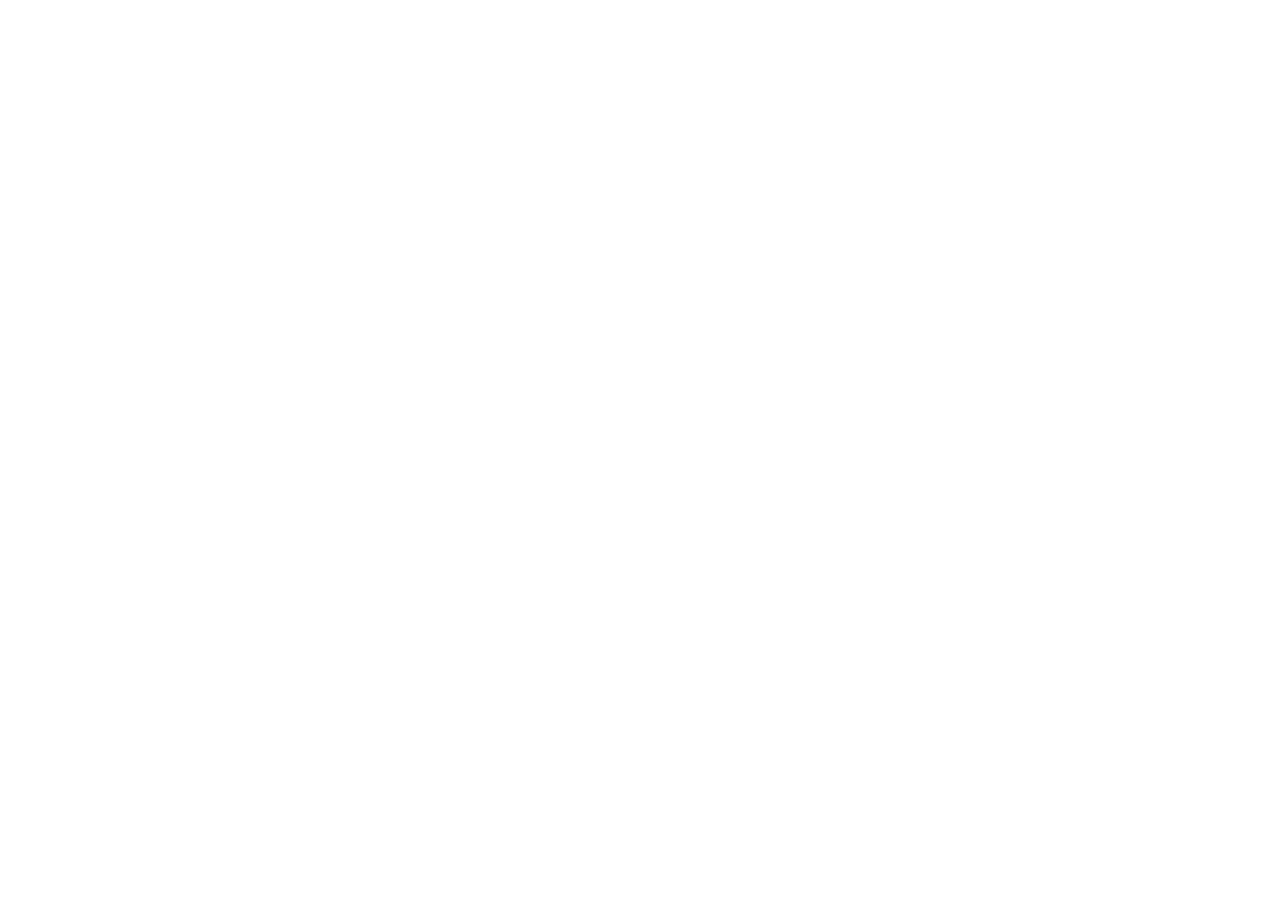
==== public/index.html @ cf2cec1a "rebuild folder structure" ====
<!DOCTYPE HTML PUBLIC "-//W3C//DTD HTML 4.01//EN"
"http://www.w3.org/TR/html4/strict.dtd">
<html>  
    <head>
          
    <meta charset="utf-8"/>
    <meta name="viewport" content="width=device-width, initial-scale=1.0, minimum-scale=1.0, maximum-scale=1.0, user-scalable=no"/>
    <title>french flash cards</title>
    <link href="css/normalize.css" rel='stylesheet' type="text/css"/>
    <link href='css/main.css' rel='stylesheet' type="text/css"/>
    
    </head>
    
    <body ng-app="francaisApp">
    
        <div id="app-wrapper">
            <div ng-controller="flashCardCtrl">
                <div id="main-menu-wrapper">
                    <main-menu></main-menu>  
                </div>
        
                <div id="flash-card-wrapper">
                    <flash-card id="flash-card"></flash-card>
                </div>
       
            <div id="word-index-wrapper">
                <word-index></word-index>
            </div>

            <div id="index-word-view-wrapper">
                <index-word-view></index-word   -view>    
            </div>

            </div>

            
       </div>

       <script src="https://ajax.googleapis.com/ajax/libs/angularjs/1.5.7/angular.min.js"></script>
        <script src="https://cdnjs.cloudflare.com/ajax/libs/angular.js/1.5.7/angular-route.min.js"></script>
        <script src="https://cdnjs.cloudflare.com/ajax/libs/angular.js/1.5.7/angular-sanitize.min.js"></script>
        <script src="https://cdnjs.cloudflare.com/ajax/libs/angular.js/1.5.7/angular-animate.min.js"></script>
        <script src="https://cdnjs.cloudflare.com/ajax/libs/angular.js/1.5.7/angular-aria.min.js"></script>
        <script src="js/app.js" type="text/javascript"></script>
    </body>
    
</html>
---- public/css/main.css ----
@font-face {
  font-family: "gilroylight";
  src: url("../gilroy/gilroy-light-webfont.eot");
  src: url("../gilroy/gilroy-light-webfont.eot?#iefix") format("embedded-opentype"), url("../gilroy/gilroy-light-webfont.woff2") format("woff2"), url("../gilroy/gilroy-light-webfont.woff") format("woff"), url("../gilroy/gilroy-light-webfont.svg#gilroylight") format("svg");
  font-weight: 300; }
@font-face {
  font-family: "gilroymedium";
  src: url("../gilroy/gilroy-medium-webfont.eot");
  src: url("../gilroy/gilroy-medium-webfont.eot?#iefix") format("embedded-opentype"), url("../gilroy/gilroy-medium-webfont.woff2") format("woff2"), url("../gilroy/gilroy-medium-webfont.woff") format("woff"), url("../gilroy/gilroy-medium-webfont.svg#gilroylight") format("svg");
  font-weight: 500; }
@font-face {
  font-family: "gilroymedium-italic";
  src: url("../gilroy/gilroy-MediumItalic-webfont.eot");
  src: url("../gilroy/gilroy-MediumItalic-webfont.eot?#iefix") format("embedded-opentype"), url("../gilroy/gilroy-MediumItalic-webfont.woff2") format("woff2"), url("../gilroy/gilroy-MediumItalic-webfont.woff") format("woff"), url("../gilroy/gilroy-MediumItalic-webfont.svg#gilroylight") format("svg");
  font-weight: 500; }
@keyframes hoverButton {
  50% {
    left: -5px; }
  100% {
    left: +5px; } }
@keyframes hoverButtonRev {
  50% {
    margin-left: 2rem; }
  100% {
    margin-left: 1.4rem; } }
/*initial element positioning*/
body {
  font-size: 14px;
  margin: 0;
  padding: 0; }

#app-wrapper {
  position: relative;
  /*styling & design*/ }
  #app-wrapper #main-menu-wrapper,
  #app-wrapper #flash-card-wrapper {
    padding-left: 2px;
    position: absolute;
    top: 8px;
    left: 0;
    width: 98%; }
    @media screen and (min-width: 750px) {
      #app-wrapper #main-menu-wrapper,
      #app-wrapper #flash-card-wrapper {
        padding-left: 0; } }
  #app-wrapper #flash-card-wrapper {
    z-index: -1; }
  #app-wrapper #main-menu-wrapper {
    height: 90vh;
    z-index: 100; }
    #app-wrapper #main-menu-wrapper #footer {
      margin-top: 20vh;
      height: 20vh; }
      @media screen and (min-width: 750px) {
        #app-wrapper #main-menu-wrapper #footer {
          margin-top: 10vh; } }
    #app-wrapper #main-menu-wrapper ul {
      list-style-type: none;
      margin: 1px 0 0;
      max-width: 1175px;
      padding-left: 0;
      width: 66%; }
    #app-wrapper #main-menu-wrapper #main-menu-content-fade {
      height: 85vh; }
      #app-wrapper #main-menu-wrapper #main-menu-content-fade h6 {
        margin: 1rem 0; }
  #app-wrapper .aboutHook {
    -webkit-transition: opacity .2s linear;
    transition: opacity .2s linear; }
  #app-wrapper .aboutHook.ng-hide {
    -webkit-transition: opacity .2s ease-in-out;
    transition: opacity .2s linear;
    opacity: 0; }
  #app-wrapper #flash-card-content-wrapper {
    margin-top: 1rem;
    position: relative;
    height: 95vh; }
  #app-wrapper #flash-card-content-wrapper,
  #app-wrapper #main-menu-content-fade,
  #app-wrapper #card-front-content-fade,
  #app-wrapper #card-back-content-fade,
  #app-wrapper #word-index-content-fade,
  #app-wrapper #index-word-view-content-fade {
    -webkit-transition: display 0.4s linear, opacity 0.3s linear;
    transition: display 0.4s linear, opacity 0.3s linear; }
  #app-wrapper #backButton {
    cursor: pointer;
    padding: 0;
    position: absolute;
    left: 0;
    border-bottom: none;
    z-index: 10000; }
    #app-wrapper #backButton img {
      height: 1rem;
      width: 2rem; }
    #app-wrapper #backButton:hover {
      animation: hoverButton .4s ease-in-out; }
    @media screen and (min-width: 750px) {
      #app-wrapper #backButton {
        padding-left: 1rem; }
        #app-wrapper #backButton img {
          width: 3rem; } }
  #app-wrapper #flash-card-content-wrapper {
    opacity: 0;
    width: 100%; }
  @media screen and (min-width: 750px) {
    #app-wrapper #main-menu-content-fade,
    #app-wrapper #card-section,
    #app-wrapper #card-front,
    #app-wrapper #card-back {
      padding-left: 1rem; } }
  #app-wrapper #card-section {
    background: white;
    position: absolute;
    top: 10px;
    width: 90%;
    z-index: 100; }
  #app-wrapper #card-front,
  #app-wrapper #card-back {
    position: absolute;
    top: 35px;
    width: 100%; }
    @media screen and (min-width: 750px) {
      #app-wrapper #card-front,
      #app-wrapper #card-back {
        top: 75px; } }
  #app-wrapper #card-front-content-fade,
  #app-wrapper #card-back-content-fade {
    opacity: 0; }
  #app-wrapper #card-back-content-fade {
    position: absolute;
    height: 52vh;
    overflow-y: scroll;
    width: 98%; }
    @media screen and (min-width: 750px) {
      #app-wrapper #card-back-content-fade {
        height: 60vh; } }
  #app-wrapper #card-front {
    z-index: 10; }
  #app-wrapper #card-back {
    z-index: 1; }
  #app-wrapper #button-wrapper {
    bottom: 0;
    height: 30vh;
    position: absolute;
    z-index: 1000;
    text-align: center;
    width: 100%; }
    @media screen and (min-width: 750px) {
      #app-wrapper #button-wrapper {
        height: 23vh; } }
    #app-wrapper #button-wrapper button {
      cursor: pointer;
      padding: 15px 0;
      width: 66%;
      margin: 0 0 5px; }
  #app-wrapper #word-index-wrapper {
    display: none;
    height: 95vh;
    padding-left: 2px;
    position: absolute;
    top: 8px;
    left: 0;
    width: 98%; }
  #app-wrapper #word-index-content-wrapper {
    margin-top: 1rem; }
    #app-wrapper #word-index-content-wrapper #word-index-content-fade {
      opacity: 0;
      position: relative; }
      #app-wrapper #word-index-content-wrapper #word-index-content-fade #search-input-wrapper {
        padding: 5px 0 2rem; }
        #app-wrapper #word-index-content-wrapper #word-index-content-fade #search-input-wrapper #index-search {
          display: block;
          margin: 2rem auto 0;
          height: 2rem;
          width: 90%; }
        @media screen and (min-width: 750px) {
          #app-wrapper #word-index-content-wrapper #word-index-content-fade #search-input-wrapper {
            margin: 2rem 0 0 1rem; } }
      #app-wrapper #word-index-content-wrapper #word-index-content-fade h1 {
        font-size: 1.4rem;
        margin: 1rem 0 0; }
        @media screen and (min-width: 750px) {
          #app-wrapper #word-index-content-wrapper #word-index-content-fade h1 {
            margin: 2rem 0 0; } }
      #app-wrapper #word-index-content-wrapper #word-index-content-fade #word-index-list-wrapper {
        position: absolute;
        top: 75px;
        width: 98%; }
        #app-wrapper #word-index-content-wrapper #word-index-content-fade #word-index-list-wrapper ul {
          padding-left: 2px;
          margin: .2rem 0; }
          #app-wrapper #word-index-content-wrapper #word-index-content-fade #word-index-list-wrapper ul li {
            list-style: none outside;
            position: relative; }
          #app-wrapper #word-index-content-wrapper #word-index-content-fade #word-index-list-wrapper ul p {
            display: inline-block;
            font-size: 1.4rem;
            margin: 1rem 0 0; }
            @media screen and (min-width: 750px) {
              #app-wrapper #word-index-content-wrapper #word-index-content-fade #word-index-list-wrapper ul p {
                font-size: 2rem; } }
          @media screen and (min-width: 750px) {
            #app-wrapper #word-index-content-wrapper #word-index-content-fade #word-index-list-wrapper ul h3 {
              font-size: 1.4rem; } }
          #app-wrapper #word-index-content-wrapper #word-index-content-fade #word-index-list-wrapper ul button {
            background: none;
            cursor: pointer;
            margin-left: 1.4rem;
            position: absolute;
            top: 22px; }
            #app-wrapper #word-index-content-wrapper #word-index-content-fade #word-index-list-wrapper ul button:hover {
              animation: hoverButtonRev .4s ease-in-out; }
            @media screen and (min-width: 750px) {
              #app-wrapper #word-index-content-wrapper #word-index-content-fade #word-index-list-wrapper ul button {
                top: 27px; } }
            #app-wrapper #word-index-content-wrapper #word-index-content-fade #word-index-list-wrapper ul button img {
              cursor: pointer;
              height: 1rem;
              transform: rotate(180deg);
              width: 2rem; }
              @media screen and (min-width: 750px) {
                #app-wrapper #word-index-content-wrapper #word-index-content-fade #word-index-list-wrapper ul button img {
                  width: 3rem; } }
        @media screen and (min-width: 750px) {
          #app-wrapper #word-index-content-wrapper #word-index-content-fade #word-index-list-wrapper {
            padding-left: 1rem;
            margin: 2rem 0 0;
            max-width: 1175px;
            width: 66%; } }
  #app-wrapper #index-word-view-wrapper {
    position: absolute;
    display: none;
    height: 95vh;
    padding-left: 2px;
    left: 0;
    width: 98%; }
    #app-wrapper #index-word-view-wrapper #index-word-view-content-wrapper {
      margin-top: 1.5rem; }
    #app-wrapper #index-word-view-wrapper #index-word-view-content-fade {
      opacity: 0;
      position: relative; }
      #app-wrapper #index-word-view-wrapper #index-word-view-content-fade h1 {
        font-size: 1.4rem;
        margin: 1rem 0 0;
        width: 88vw; }
        @media screen and (min-width: 750px) {
          #app-wrapper #index-word-view-wrapper #index-word-view-content-fade h1 {
            margin: 2rem 0 0; } }
      #app-wrapper #index-word-view-wrapper #index-word-view-content-fade #word-index-content {
        padding-left: 0;
        position: absolute;
        margin: 3.1rem 0 0;
        max-width: 1175px;
        width: 88vw; }
        @media screen and (min-width: 750px) {
          #app-wrapper #index-word-view-wrapper #index-word-view-content-fade #word-index-content {
            padding-left: 1rem;
            margin: 7.3rem 0 0; } }
        @media screen and (min-width: 750px) {
          #app-wrapper #index-word-view-wrapper #index-word-view-content-fade #word-index-content h3 {
            font-size: 1.4rem; } }
      #app-wrapper #index-word-view-wrapper #index-word-view-content-fade p {
        margin: 1rem 0 0; }
        @media screen and (min-width: 750px) {
          #app-wrapper #index-word-view-wrapper #index-word-view-content-fade p {
            margin: 0 0 0; } }
  #app-wrapper .italic {
    font-family: 'gilroymedium-italic'; }
  #app-wrapper h1 {
    color: #333;
    font-family: 'gilroylight', sans-serif; }
  #app-wrapper #main-menu-wrapper h1 {
    font-size: 2.6rem;
    margin: 2.6rem 0 1rem; }
    @media screen and (min-width: 750px) {
      #app-wrapper #main-menu-wrapper h1 {
        font-size: 2.9rem;
        margin: 3.6rem 0 3rem; } }
  #app-wrapper #main-menu-wrapper li {
    border-bottom: 1px solid #333;
    border-radius: 3px;
    cursor: pointer;
    min-width: 225px;
    padding: 15px 0;
    transition: border-bottom .4s ease-in-out, color .4s ease-in-out; }
    #app-wrapper #main-menu-wrapper li .vocab-count {
      font-size: .6rem;
      padding-left: .8rem; }
      @media screen and (min-width: 750px) {
        #app-wrapper #main-menu-wrapper li .vocab-count {
          font-size: 1rem; } }
    #app-wrapper #main-menu-wrapper li .index-link {
      font-size: 1rem;
      border-bottom: 1px solid silver; }
      #app-wrapper #main-menu-wrapper li .index-link:hover {
        border-bottom: 1px solid #0d0d0d; }
      @media screen and (min-width: 750px) {
        #app-wrapper #main-menu-wrapper li .index-link {
          font-size: 1.2rem; } }
    @media screen and (min-width: 750px) {
      #app-wrapper #main-menu-wrapper li {
        border: none;
        border-bottom: 1px solid white;
        font-size: 2rem; }
        #app-wrapper #main-menu-wrapper li:hover {
          border-bottom: 1px solid #a6a6a6; } }

#flash-card-wrapper h1 {
  font-size: 1.4rem;
  margin: 1rem 0 0; }
  @media screen and (min-width: 750px) {
    #flash-card-wrapper h1 {
      margin: 2rem 0 0; } }

li, p, button, .word, h6, input {
  color: #333;
  font-family: 'gilroymedium', 'gilroylight', sans-serif; }

li, button {
  font-size: 1rem; }

p {
  font-size: 2rem;
  margin: 2rem 0 0; }
  @media screen and (min-width: 750px) {
    p {
      font-size: 2.6rem;
      margin: 2.6rem 0 0; } }

h6 {
  color: #333; }
  h6 a {
    cursor: pointer;
    text-decoration: none; }
    h6 a:hover {
      text-decoration: underline; }
  @media screen and (min-width: 750px) {
    h6 {
      font-size: .85rem; } }

h3 {
  font-size: 1.1rem;
  margin: 1rem 0 .2rem; }

input {
  font-size: 1.4rem; }

button {
  background-color: #fff;
  border: none; }

#button-wrapper {
  border-top: 1px solid #333;
  background-color: #fff; }
  @media screen and (min-width: 750px) {
    #button-wrapper {
      border-top: none; } }
  #button-wrapper button {
    border-bottom: 1px solid #333; }
    @media screen and (min-width: 750px) {
      #button-wrapper button {
        background-color: #fff;
        border: none;
        border-bottom: 1px solid white;
        font-size: 2rem;
        transition: border-bottom .4s ease-in-out; }
        #button-wrapper button:hover {
          border-bottom: 1px solid #a6a6a6; } }

#word-index-list-wrapper ul {
  border-bottom: 1px solid #a6a6a6; }

#search-input-wrapper {
  border-radius: 5px; }

#search-input-wrapper {
  background: #b3b3b3;
  border: none; }

.definitions ul {
  list-style-type: none;
  padding-left: 0; }
@media screen and (min-width: 750px) {
  .definitions {
    display: -webkit-flex;
    display: flex;
    flex-flow: row wrap;
    -webkit-flex-flow: row wrap;
    justify-content: flex-start;
    -webkit-justify-content: flex-start; }
    .definitions ul {
      margin-right: 3rem; } }

/*# sourceMappingURL=main.css.map */
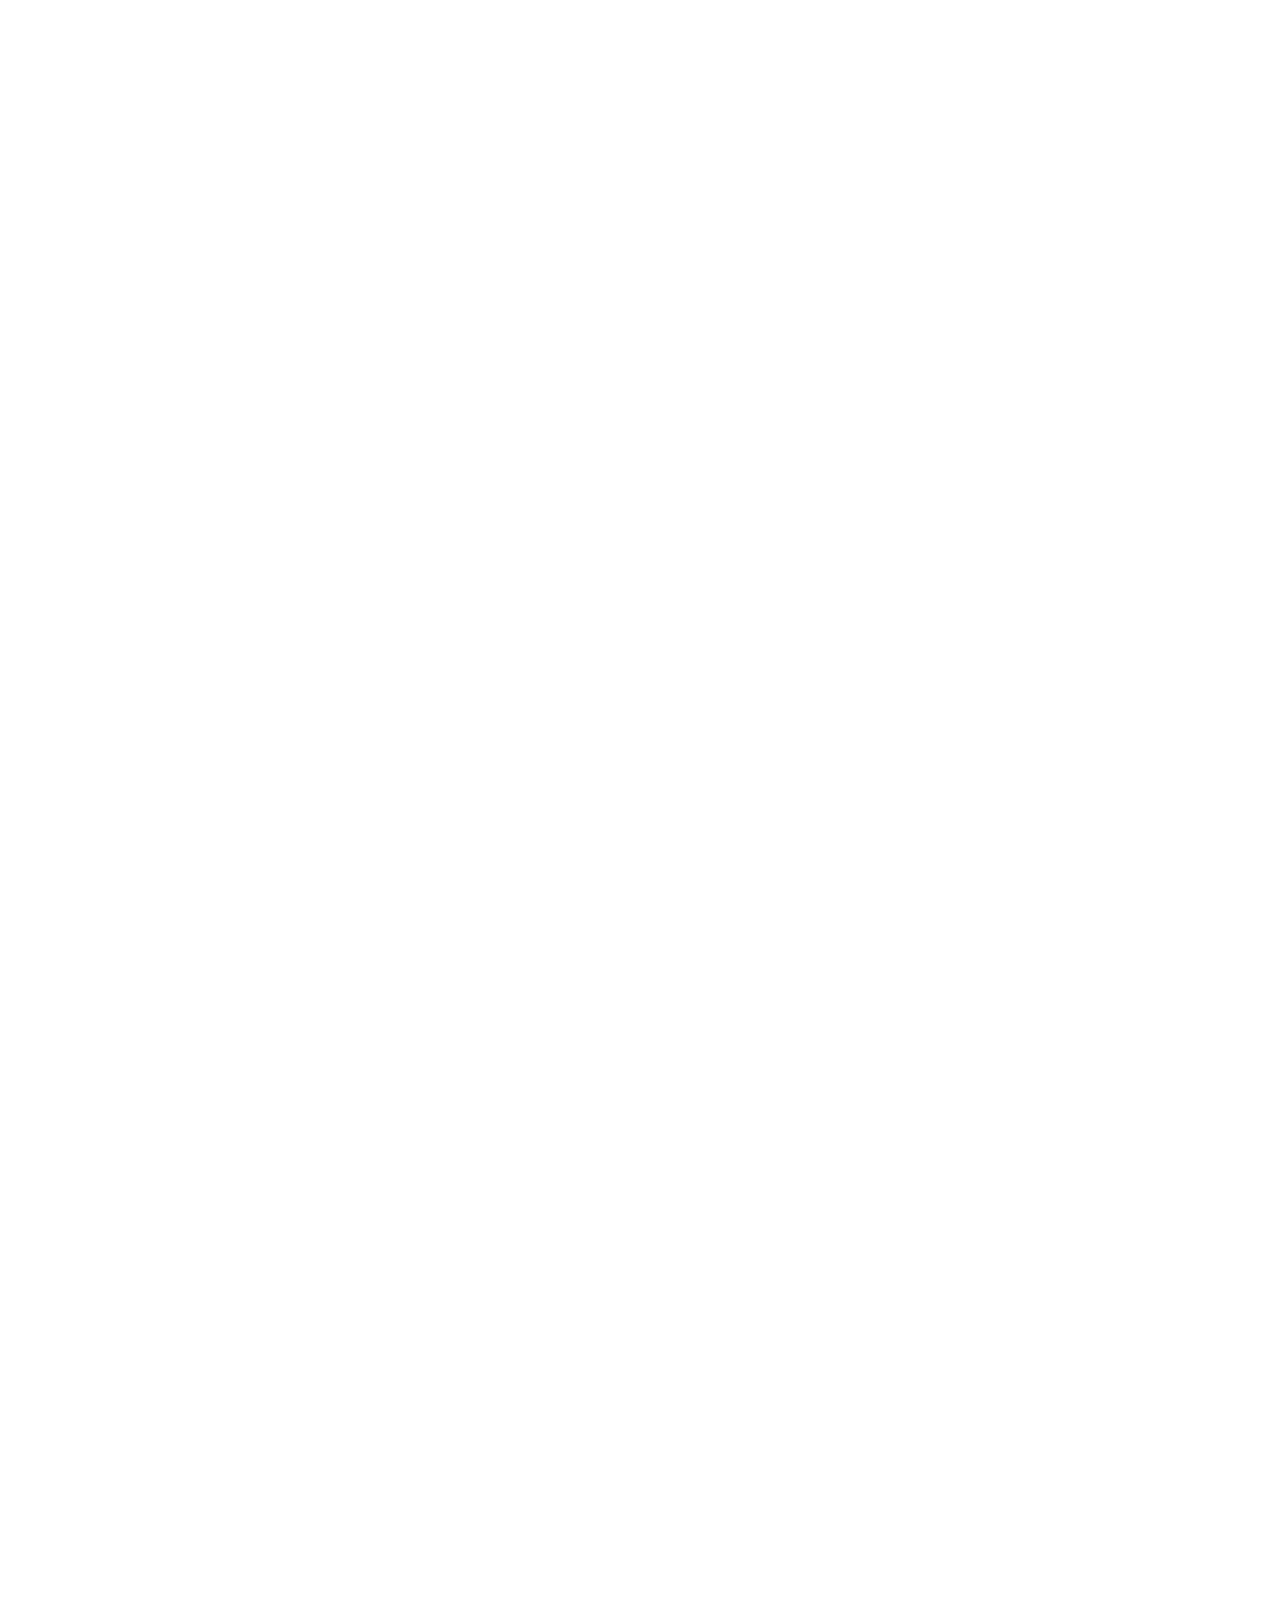
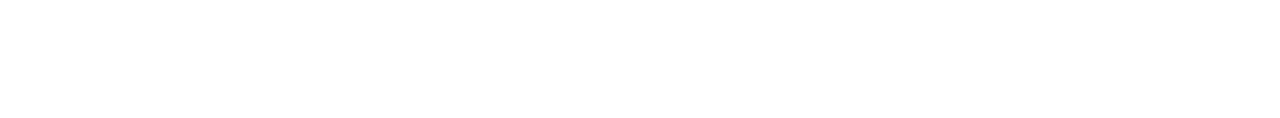
==== commit 139a1806: "add open graph markup" ====
--- a/public/index.html
+++ b/public/index.html
@@ -5,6 +5,11 @@
           
     <meta charset="utf-8"/>
     <meta name="viewport" content="width=device-width, initial-scale=1.0, minimum-scale=1.0, maximum-scale=1.0, user-scalable=no"/>
+    <meta name="description" content="Free French-English flash cards"/>
+    <meta name="og:url" content="https://stephanlajaunie.com/french-flash-cards"/>
+    <meta name="og:title" content="French Flash Cards"/>
+    <meta name="og:description"  content="Free French-English flash cards organized by section"/>
+    <meta name="og:type" content="website"/>
     <title>french flash cards</title>
     <link href="css/normalize.css" rel='stylesheet' type="text/css"/>
     <link href='css/main.css' rel='stylesheet' type="text/css"/>
@@ -28,7 +33,7 @@
             </div>
 
             <div id="index-word-view-wrapper">
-                <index-word-view></index-word   -view>    
+                <index-word-view></index-word-view>    
             </div>
 
             </div>
--- a/public/css/main.css
+++ b/public/css/main.css
@@ -23,15 +23,89 @@
     margin-left: 2rem; }
   100% {
     margin-left: 1.4rem; } }
-/*initial element positioning*/
 body {
   font-size: 14px;
   margin: 0;
   padding: 0; }
 
+h1 {
+  color: #333;
+  font-family: 'gilroylight', sans-serif; }
+
+li, p, button, .word, h6, input {
+  color: #333;
+  font-family: 'gilroymedium', 'gilroylight', sans-serif; }
+
+li, button {
+  font-size: 1rem; }
+
+p {
+  font-size: 2rem;
+  margin: 2rem 0 0; }
+  @media screen and (min-width: 750px) {
+    p {
+      font-size: 2.6rem;
+      margin: 2.6rem 0 0; } }
+
+h6 {
+  color: #333; }
+  h6 a {
+    cursor: pointer;
+    text-decoration: none; }
+    h6 a:hover {
+      text-decoration: underline; }
+  @media screen and (min-width: 750px) {
+    h6 {
+      font-size: .85rem; } }
+
+h3 {
+  font-size: 1.1rem;
+  margin: 1rem 0 .2rem; }
+
+input {
+  font-size: 1.4rem; }
+
+button {
+  background-color: #fff;
+  border: none; }
+
+.italic {
+  font-family: 'gilroymedium-italic'; }
+
+.definitions ul {
+  list-style-type: none;
+  padding-left: 0; }
+@media screen and (min-width: 750px) {
+  .definitions {
+    display: -webkit-flex;
+    display: flex;
+    flex-flow: row wrap;
+    -webkit-flex-flow: row wrap;
+    justify-content: flex-start;
+    -webkit-justify-content: flex-start; }
+    .definitions ul {
+      margin-right: 3rem; } }
+
+#backButton {
+  cursor: pointer;
+  padding: 0;
+  position: absolute;
+  left: 0;
+  border-bottom: none;
+  z-index: 10000; }
+  #backButton img {
+    height: 1rem;
+    width: 2rem; }
+  #backButton:hover {
+    animation: hoverButton .4s ease-in-out; }
+  @media screen and (min-width: 750px) {
+    #backButton {
+      padding-left: 1rem; }
+      #backButton img {
+        width: 3rem; } }
+
 #app-wrapper {
-  position: relative;
-  /*styling & design*/ }
+  position: relative; }
   #app-wrapper #main-menu-wrapper,
   #app-wrapper #flash-card-wrapper {
     padding-left: 2px;
@@ -45,266 +119,91 @@
         padding-left: 0; } }
   #app-wrapper #flash-card-wrapper {
     z-index: -1; }
-  #app-wrapper #main-menu-wrapper {
-    height: 90vh;
-    z-index: 100; }
-    #app-wrapper #main-menu-wrapper #footer {
-      margin-top: 20vh;
-      height: 20vh; }
-      @media screen and (min-width: 750px) {
-        #app-wrapper #main-menu-wrapper #footer {
-          margin-top: 10vh; } }
-    #app-wrapper #main-menu-wrapper ul {
-      list-style-type: none;
-      margin: 1px 0 0;
-      max-width: 1175px;
-      padding-left: 0;
-      width: 66%; }
-    #app-wrapper #main-menu-wrapper #main-menu-content-fade {
-      height: 85vh; }
-      #app-wrapper #main-menu-wrapper #main-menu-content-fade h6 {
-        margin: 1rem 0; }
-  #app-wrapper .aboutHook {
-    -webkit-transition: opacity .2s linear;
-    transition: opacity .2s linear; }
-  #app-wrapper .aboutHook.ng-hide {
-    -webkit-transition: opacity .2s ease-in-out;
-    transition: opacity .2s linear;
-    opacity: 0; }
-  #app-wrapper #flash-card-content-wrapper {
-    margin-top: 1rem;
-    position: relative;
-    height: 95vh; }
-  #app-wrapper #flash-card-content-wrapper,
-  #app-wrapper #main-menu-content-fade,
-  #app-wrapper #card-front-content-fade,
-  #app-wrapper #card-back-content-fade,
-  #app-wrapper #word-index-content-fade,
-  #app-wrapper #index-word-view-content-fade {
-    -webkit-transition: display 0.4s linear, opacity 0.3s linear;
-    transition: display 0.4s linear, opacity 0.3s linear; }
-  #app-wrapper #backButton {
-    cursor: pointer;
-    padding: 0;
-    position: absolute;
-    left: 0;
-    border-bottom: none;
-    z-index: 10000; }
-    #app-wrapper #backButton img {
-      height: 1rem;
-      width: 2rem; }
-    #app-wrapper #backButton:hover {
-      animation: hoverButton .4s ease-in-out; }
-    @media screen and (min-width: 750px) {
-      #app-wrapper #backButton {
-        padding-left: 1rem; }
-        #app-wrapper #backButton img {
-          width: 3rem; } }
-  #app-wrapper #flash-card-content-wrapper {
-    opacity: 0;
-    width: 100%; }
-  @media screen and (min-width: 750px) {
-    #app-wrapper #main-menu-content-fade,
-    #app-wrapper #card-section,
-    #app-wrapper #card-front,
-    #app-wrapper #card-back {
-      padding-left: 1rem; } }
-  #app-wrapper #card-section {
-    background: white;
-    position: absolute;
-    top: 10px;
-    width: 90%;
-    z-index: 100; }
-  #app-wrapper #card-front,
-  #app-wrapper #card-back {
-    position: absolute;
-    top: 35px;
-    width: 100%; }
-    @media screen and (min-width: 750px) {
-      #app-wrapper #card-front,
-      #app-wrapper #card-back {
-        top: 75px; } }
-  #app-wrapper #card-front-content-fade,
-  #app-wrapper #card-back-content-fade {
-    opacity: 0; }
-  #app-wrapper #card-back-content-fade {
-    position: absolute;
-    height: 52vh;
-    overflow-y: scroll;
-    width: 98%; }
-    @media screen and (min-width: 750px) {
-      #app-wrapper #card-back-content-fade {
-        height: 60vh; } }
-  #app-wrapper #card-front {
-    z-index: 10; }
-  #app-wrapper #card-back {
-    z-index: 1; }
-  #app-wrapper #button-wrapper {
-    bottom: 0;
-    height: 30vh;
-    position: absolute;
-    z-index: 1000;
-    text-align: center;
-    width: 100%; }
-    @media screen and (min-width: 750px) {
-      #app-wrapper #button-wrapper {
-        height: 23vh; } }
-    #app-wrapper #button-wrapper button {
-      cursor: pointer;
-      padding: 15px 0;
-      width: 66%;
-      margin: 0 0 5px; }
-  #app-wrapper #word-index-wrapper {
-    display: none;
-    height: 95vh;
-    padding-left: 2px;
-    position: absolute;
-    top: 8px;
-    left: 0;
-    width: 98%; }
-  #app-wrapper #word-index-content-wrapper {
-    margin-top: 1rem; }
-    #app-wrapper #word-index-content-wrapper #word-index-content-fade {
-      opacity: 0;
-      position: relative; }
-      #app-wrapper #word-index-content-wrapper #word-index-content-fade #search-input-wrapper {
-        padding: 5px 0 2rem; }
-        #app-wrapper #word-index-content-wrapper #word-index-content-fade #search-input-wrapper #index-search {
-          display: block;
-          margin: 2rem auto 0;
-          height: 2rem;
-          width: 90%; }
-        @media screen and (min-width: 750px) {
-          #app-wrapper #word-index-content-wrapper #word-index-content-fade #search-input-wrapper {
-            margin: 2rem 0 0 1rem; } }
-      #app-wrapper #word-index-content-wrapper #word-index-content-fade h1 {
-        font-size: 1.4rem;
-        margin: 1rem 0 0; }
-        @media screen and (min-width: 750px) {
-          #app-wrapper #word-index-content-wrapper #word-index-content-fade h1 {
-            margin: 2rem 0 0; } }
-      #app-wrapper #word-index-content-wrapper #word-index-content-fade #word-index-list-wrapper {
-        position: absolute;
-        top: 75px;
-        width: 98%; }
-        #app-wrapper #word-index-content-wrapper #word-index-content-fade #word-index-list-wrapper ul {
-          padding-left: 2px;
-          margin: .2rem 0; }
-          #app-wrapper #word-index-content-wrapper #word-index-content-fade #word-index-list-wrapper ul li {
-            list-style: none outside;
-            position: relative; }
-          #app-wrapper #word-index-content-wrapper #word-index-content-fade #word-index-list-wrapper ul p {
-            display: inline-block;
-            font-size: 1.4rem;
-            margin: 1rem 0 0; }
-            @media screen and (min-width: 750px) {
-              #app-wrapper #word-index-content-wrapper #word-index-content-fade #word-index-list-wrapper ul p {
-                font-size: 2rem; } }
-          @media screen and (min-width: 750px) {
-            #app-wrapper #word-index-content-wrapper #word-index-content-fade #word-index-list-wrapper ul h3 {
-              font-size: 1.4rem; } }
-          #app-wrapper #word-index-content-wrapper #word-index-content-fade #word-index-list-wrapper ul button {
-            background: none;
-            cursor: pointer;
-            margin-left: 1.4rem;
-            position: absolute;
-            top: 22px; }
-            #app-wrapper #word-index-content-wrapper #word-index-content-fade #word-index-list-wrapper ul button:hover {
-              animation: hoverButtonRev .4s ease-in-out; }
-            @media screen and (min-width: 750px) {
-              #app-wrapper #word-index-content-wrapper #word-index-content-fade #word-index-list-wrapper ul button {
-                top: 27px; } }
-            #app-wrapper #word-index-content-wrapper #word-index-content-fade #word-index-list-wrapper ul button img {
-              cursor: pointer;
-              height: 1rem;
-              transform: rotate(180deg);
-              width: 2rem; }
-              @media screen and (min-width: 750px) {
-                #app-wrapper #word-index-content-wrapper #word-index-content-fade #word-index-list-wrapper ul button img {
-                  width: 3rem; } }
-        @media screen and (min-width: 750px) {
-          #app-wrapper #word-index-content-wrapper #word-index-content-fade #word-index-list-wrapper {
-            padding-left: 1rem;
-            margin: 2rem 0 0;
-            max-width: 1175px;
-            width: 66%; } }
-  #app-wrapper #index-word-view-wrapper {
-    position: absolute;
-    display: none;
-    height: 95vh;
-    padding-left: 2px;
-    left: 0;
-    width: 98%; }
-    #app-wrapper #index-word-view-wrapper #index-word-view-content-wrapper {
-      margin-top: 1.5rem; }
-    #app-wrapper #index-word-view-wrapper #index-word-view-content-fade {
-      opacity: 0;
-      position: relative; }
-      #app-wrapper #index-word-view-wrapper #index-word-view-content-fade h1 {
-        font-size: 1.4rem;
-        margin: 1rem 0 0;
-        width: 88vw; }
-        @media screen and (min-width: 750px) {
-          #app-wrapper #index-word-view-wrapper #index-word-view-content-fade h1 {
-            margin: 2rem 0 0; } }
-      #app-wrapper #index-word-view-wrapper #index-word-view-content-fade #word-index-content {
-        padding-left: 0;
-        position: absolute;
-        margin: 3.1rem 0 0;
-        max-width: 1175px;
-        width: 88vw; }
-        @media screen and (min-width: 750px) {
-          #app-wrapper #index-word-view-wrapper #index-word-view-content-fade #word-index-content {
-            padding-left: 1rem;
-            margin: 7.3rem 0 0; } }
-        @media screen and (min-width: 750px) {
-          #app-wrapper #index-word-view-wrapper #index-word-view-content-fade #word-index-content h3 {
-            font-size: 1.4rem; } }
-      #app-wrapper #index-word-view-wrapper #index-word-view-content-fade p {
-        margin: 1rem 0 0; }
-        @media screen and (min-width: 750px) {
-          #app-wrapper #index-word-view-wrapper #index-word-view-content-fade p {
-            margin: 0 0 0; } }
-  #app-wrapper .italic {
-    font-family: 'gilroymedium-italic'; }
-  #app-wrapper h1 {
-    color: #333;
-    font-family: 'gilroylight', sans-serif; }
-  #app-wrapper #main-menu-wrapper h1 {
+
+#main-menu-wrapper {
+  height: 220vh;
+  z-index: 100; }
+  @media screen and (min-width: 750px) {
+    #main-menu-wrapper {
+      height: 190vh; } }
+  #main-menu-wrapper #main-menu-content-fade {
+    height: 85vh; }
+    #main-menu-wrapper #main-menu-content-fade #footer > h6 {
+      margin: 2rem 0 0; }
+      @media screen and (min-width: 750px) {
+        #main-menu-wrapper #main-menu-content-fade #footer > h6 {
+          margin: 4rem 0 1rem; } }
+  #main-menu-wrapper h1 {
     font-size: 2.6rem;
     margin: 2.6rem 0 1rem; }
     @media screen and (min-width: 750px) {
-      #app-wrapper #main-menu-wrapper h1 {
+      #main-menu-wrapper h1 {
         font-size: 2.9rem;
         margin: 3.6rem 0 3rem; } }
-  #app-wrapper #main-menu-wrapper li {
+  #main-menu-wrapper ul {
+    list-style-type: none;
+    margin: 1px 0 0;
+    max-width: 1175px;
+    padding-left: 0;
+    width: 66%; }
+  #main-menu-wrapper li {
     border-bottom: 1px solid #333;
     border-radius: 3px;
     cursor: pointer;
     min-width: 225px;
     padding: 15px 0;
     transition: border-bottom .4s ease-in-out, color .4s ease-in-out; }
-    #app-wrapper #main-menu-wrapper li .vocab-count {
+    #main-menu-wrapper li .vocab-count {
       font-size: .6rem;
       padding-left: .8rem; }
       @media screen and (min-width: 750px) {
-        #app-wrapper #main-menu-wrapper li .vocab-count {
+        #main-menu-wrapper li .vocab-count {
           font-size: 1rem; } }
-    #app-wrapper #main-menu-wrapper li .index-link {
+    #main-menu-wrapper li .index-link {
       font-size: 1rem;
       border-bottom: 1px solid silver; }
-      #app-wrapper #main-menu-wrapper li .index-link:hover {
+      #main-menu-wrapper li .index-link:hover {
         border-bottom: 1px solid #0d0d0d; }
       @media screen and (min-width: 750px) {
-        #app-wrapper #main-menu-wrapper li .index-link {
+        #main-menu-wrapper li .index-link {
           font-size: 1.2rem; } }
+    #main-menu-wrapper li #footer {
+      margin-top: 20vh;
+      height: 20vh; }
+      @media screen and (min-width: 750px) {
+        #main-menu-wrapper li #footer {
+          margin-top: 10vh; } }
     @media screen and (min-width: 750px) {
-      #app-wrapper #main-menu-wrapper li {
+      #main-menu-wrapper li {
         border: none;
         border-bottom: 1px solid white;
         font-size: 2rem; }
-        #app-wrapper #main-menu-wrapper li:hover {
+        #main-menu-wrapper li:hover {
           border-bottom: 1px solid #a6a6a6; } }
+
+.aboutHook {
+  -webkit-transition: opacity .2s linear;
+  transition: opacity .2s linear; }
+  .aboutHook .ng-hide {
+    -webkit-transition: opacity .2s ease-in-out;
+    transition: opacity .2s linear;
+    opacity: 0; }
+
+#flash-card-content-wrapper,
+#main-menu-content-fade,
+#card-front-content-fade,
+#card-back-content-fade,
+#word-index-content-fade,
+#index-word-view-content-fade {
+  -webkit-transition: display 0.4s linear, opacity 0.3s linear;
+  transition: display 0.4s linear, opacity 0.3s linear; }
+
+@media screen and (min-width: 750px) {
+  #main-menu-content-fade,
+  #card-section,
+  #card-front,
+  #card-back {
+    padding-left: 1rem; } }
 
 #flash-card-wrapper h1 {
   font-size: 1.4rem;
@@ -313,83 +212,191 @@
     #flash-card-wrapper h1 {
       margin: 2rem 0 0; } }
 
-li, p, button, .word, h6, input {
-  color: #333;
-  font-family: 'gilroymedium', 'gilroylight', sans-serif; }
-
-li, button {
-  font-size: 1rem; }
-
-p {
-  font-size: 2rem;
-  margin: 2rem 0 0; }
-  @media screen and (min-width: 750px) {
-    p {
-      font-size: 2.6rem;
-      margin: 2.6rem 0 0; } }
-
-h6 {
-  color: #333; }
-  h6 a {
-    cursor: pointer;
-    text-decoration: none; }
-    h6 a:hover {
-      text-decoration: underline; }
-  @media screen and (min-width: 750px) {
-    h6 {
-      font-size: .85rem; } }
-
-h3 {
-  font-size: 1.1rem;
-  margin: 1rem 0 .2rem; }
-
-input {
-  font-size: 1.4rem; }
-
-button {
-  background-color: #fff;
-  border: none; }
+#flash-card-content-wrapper {
+  margin-top: 1rem;
+  position: relative;
+  height: 95vh;
+  opacity: 0;
+  width: 100%; }
+
+#card-front-content-fade,
+#card-back-content-fade {
+  opacity: 0; }
+
+#card-back-content-fade {
+  position: absolute;
+  height: 52vh;
+  overflow-y: scroll;
+  width: 98%; }
+  @media screen and (min-width: 750px) {
+    #card-back-content-fade {
+      height: 60vh; } }
+
+#card-section {
+  background: white;
+  position: absolute;
+  top: 10px;
+  width: 90%;
+  z-index: 100; }
+
+#card-front,
+#card-back {
+  position: absolute;
+  top: 35px;
+  width: 100%; }
+  @media screen and (min-width: 750px) {
+    #card-front,
+    #card-back {
+      top: 75px; } }
+
+#card-front {
+  z-index: 10; }
+
+#card-back {
+  z-index: 1; }
 
 #button-wrapper {
   border-top: 1px solid #333;
-  background-color: #fff; }
+  background-color: #fff;
+  bottom: 0;
+  height: 30vh;
+  position: absolute;
+  z-index: 1000;
+  text-align: center;
+  width: 100%; }
   @media screen and (min-width: 750px) {
     #button-wrapper {
-      border-top: none; } }
+      border-top: none;
+      height: 23vh; } }
   #button-wrapper button {
-    border-bottom: 1px solid #333; }
-    @media screen and (min-width: 750px) {
-      #button-wrapper button {
-        background-color: #fff;
+    border-bottom: 1px solid #333;
+    cursor: pointer;
+    padding: 15px 0;
+    width: 66%;
+    margin: 0 0 5px;
+    background-color: #fff;
+    border: none;
+    border-bottom: 1px solid white;
+    font-size: 2rem;
+    transition: border-bottom .4s ease-in-out; }
+    #button-wrapper button:hover {
+      border-bottom: 1px solid #a6a6a6; }
+
+#word-index-wrapper {
+  display: none;
+  height: 95vh;
+  padding-left: 2px;
+  position: absolute;
+  top: 8px;
+  left: 0;
+  width: 98%; }
+  #word-index-wrapper #word-index-content-wrapper {
+    margin-top: 1rem; }
+    #word-index-wrapper #word-index-content-wrapper #word-index-content-fade {
+      opacity: 0;
+      position: relative; }
+      #word-index-wrapper #word-index-content-wrapper #word-index-content-fade #search-input-wrapper {
+        background: #b3b3b3;
         border: none;
-        border-bottom: 1px solid white;
-        font-size: 2rem;
-        transition: border-bottom .4s ease-in-out; }
-        #button-wrapper button:hover {
-          border-bottom: 1px solid #a6a6a6; } }
-
-#word-index-list-wrapper ul {
-  border-bottom: 1px solid #a6a6a6; }
-
-#search-input-wrapper {
-  border-radius: 5px; }
-
-#search-input-wrapper {
-  background: #b3b3b3;
-  border: none; }
-
-.definitions ul {
-  list-style-type: none;
-  padding-left: 0; }
-@media screen and (min-width: 750px) {
-  .definitions {
-    display: -webkit-flex;
-    display: flex;
-    flex-flow: row wrap;
-    -webkit-flex-flow: row wrap;
-    justify-content: flex-start;
-    -webkit-justify-content: flex-start; }
-    .definitions ul {
-      margin-right: 3rem; } }
+        border-radius: 5px;
+        padding: 5px 0 2rem; }
+        #word-index-wrapper #word-index-content-wrapper #word-index-content-fade #search-input-wrapper #index-search {
+          display: block;
+          margin: 2rem auto 0;
+          height: 2rem;
+          width: 90%; }
+        @media screen and (min-width: 750px) {
+          #word-index-wrapper #word-index-content-wrapper #word-index-content-fade #search-input-wrapper {
+            margin: 2rem 0 0 1rem; } }
+      #word-index-wrapper #word-index-content-wrapper #word-index-content-fade h1 {
+        font-size: 1.4rem;
+        margin: 1rem 0 0; }
+        @media screen and (min-width: 750px) {
+          #word-index-wrapper #word-index-content-wrapper #word-index-content-fade h1 {
+            margin: 2rem 0 0; } }
+      #word-index-wrapper #word-index-content-wrapper #word-index-content-fade #word-index-list-wrapper {
+        position: absolute;
+        top: 75px;
+        width: 98%; }
+        #word-index-wrapper #word-index-content-wrapper #word-index-content-fade #word-index-list-wrapper ul {
+          border-bottom: 1px solid #a6a6a6;
+          margin: .2rem 0;
+          padding-left: 2px; }
+          #word-index-wrapper #word-index-content-wrapper #word-index-content-fade #word-index-list-wrapper ul li {
+            list-style: none outside;
+            position: relative; }
+          #word-index-wrapper #word-index-content-wrapper #word-index-content-fade #word-index-list-wrapper ul p {
+            display: inline-block;
+            font-size: 1.4rem;
+            margin: 1rem 0 0; }
+            @media screen and (min-width: 750px) {
+              #word-index-wrapper #word-index-content-wrapper #word-index-content-fade #word-index-list-wrapper ul p {
+                font-size: 2rem; } }
+          @media screen and (min-width: 750px) {
+            #word-index-wrapper #word-index-content-wrapper #word-index-content-fade #word-index-list-wrapper ul h3 {
+              font-size: 1.4rem; } }
+          #word-index-wrapper #word-index-content-wrapper #word-index-content-fade #word-index-list-wrapper ul button {
+            background: none;
+            cursor: pointer;
+            margin-left: 1.4rem;
+            position: absolute;
+            top: 22px; }
+            #word-index-wrapper #word-index-content-wrapper #word-index-content-fade #word-index-list-wrapper ul button:hover {
+              animation: hoverButtonRev .4s ease-in-out; }
+            @media screen and (min-width: 750px) {
+              #word-index-wrapper #word-index-content-wrapper #word-index-content-fade #word-index-list-wrapper ul button {
+                top: 27px; } }
+            #word-index-wrapper #word-index-content-wrapper #word-index-content-fade #word-index-list-wrapper ul button img {
+              cursor: pointer;
+              height: 1rem;
+              transform: rotate(180deg);
+              width: 2rem; }
+              @media screen and (min-width: 750px) {
+                #word-index-wrapper #word-index-content-wrapper #word-index-content-fade #word-index-list-wrapper ul button img {
+                  width: 3rem; } }
+        @media screen and (min-width: 750px) {
+          #word-index-wrapper #word-index-content-wrapper #word-index-content-fade #word-index-list-wrapper {
+            padding-left: 1rem;
+            margin: 2rem 0 0;
+            max-width: 1175px;
+            width: 66%; } }
+
+#index-word-view-wrapper {
+  position: absolute;
+  display: none;
+  height: 95vh;
+  padding-left: 2px;
+  left: 0;
+  width: 98%; }
+  #index-word-view-wrapper #index-word-view-content-wrapper {
+    margin-top: 1.5rem; }
+  #index-word-view-wrapper #index-word-view-content-fade {
+    opacity: 0;
+    position: relative; }
+    #index-word-view-wrapper #index-word-view-content-fade h1 {
+      font-size: 1.4rem;
+      margin: 1rem 0 0;
+      width: 88vw; }
+      @media screen and (min-width: 750px) {
+        #index-word-view-wrapper #index-word-view-content-fade h1 {
+          margin: 2rem 0 0; } }
+    #index-word-view-wrapper #index-word-view-content-fade #word-index-content {
+      padding-left: 0;
+      position: absolute;
+      margin: 3.1rem 0 0;
+      max-width: 1175px;
+      width: 88vw; }
+      @media screen and (min-width: 750px) {
+        #index-word-view-wrapper #index-word-view-content-fade #word-index-content {
+          padding-left: 1rem;
+          margin: 7.3rem 0 0; } }
+      @media screen and (min-width: 750px) {
+        #index-word-view-wrapper #index-word-view-content-fade #word-index-content h3 {
+          font-size: 1.4rem; } }
+    #index-word-view-wrapper #index-word-view-content-fade p {
+      margin: 1rem 0 0; }
+      @media screen and (min-width: 750px) {
+        #index-word-view-wrapper #index-word-view-content-fade p {
+          margin: 0 0 0; } }
 
 /*# sourceMappingURL=main.css.map */
